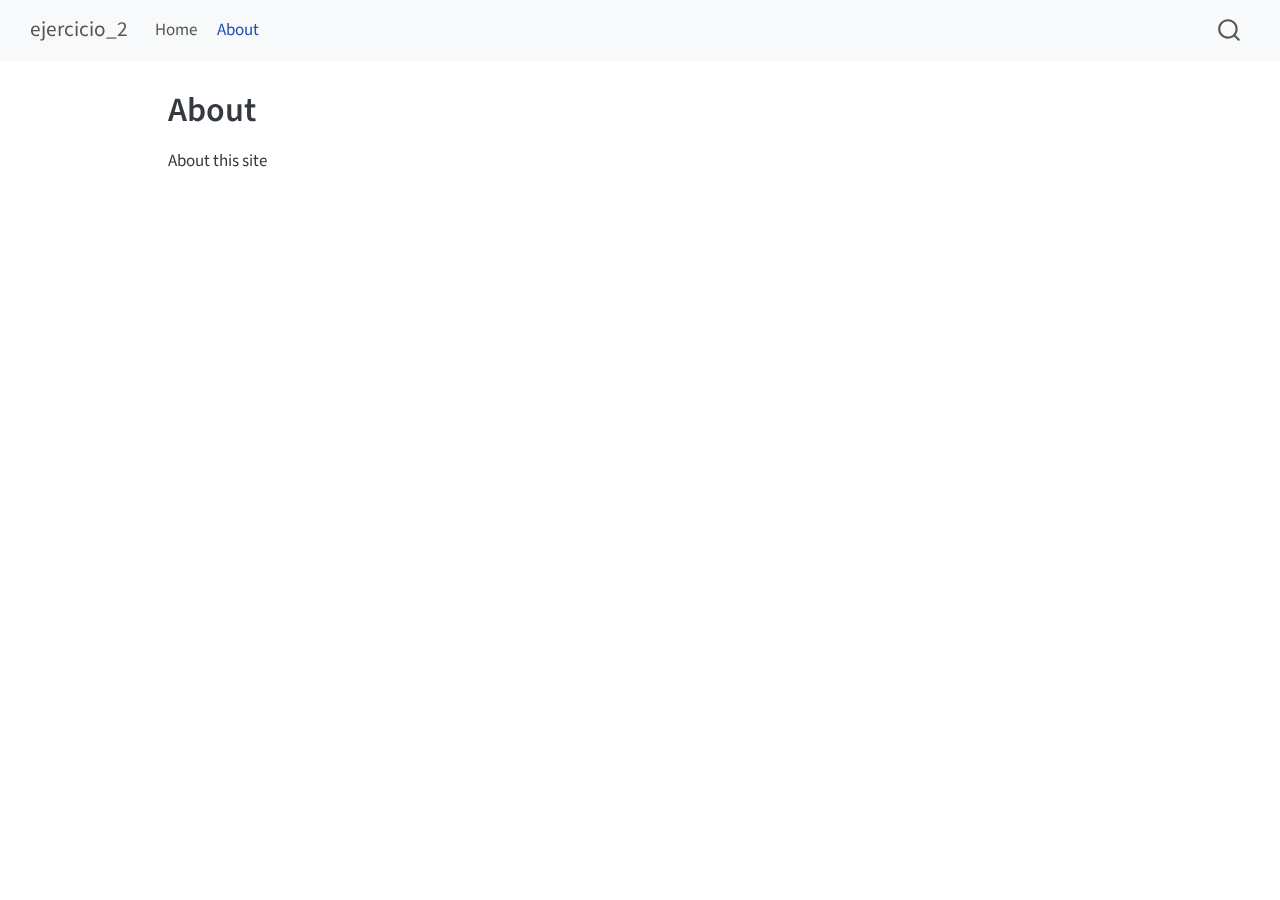
==== docs/about.html @ c0e46c14 "commit inicial de quarto web ejercicio 2" ====
<!DOCTYPE html>
<html xmlns="http://www.w3.org/1999/xhtml" lang="en" xml:lang="en"><head>

<meta charset="utf-8">
<meta name="generator" content="quarto-1.6.42">

<meta name="viewport" content="width=device-width, initial-scale=1.0, user-scalable=yes">


<title>About – ejercicio_2</title>
<style>
code{white-space: pre-wrap;}
span.smallcaps{font-variant: small-caps;}
div.columns{display: flex; gap: min(4vw, 1.5em);}
div.column{flex: auto; overflow-x: auto;}
div.hanging-indent{margin-left: 1.5em; text-indent: -1.5em;}
ul.task-list{list-style: none;}
ul.task-list li input[type="checkbox"] {
  width: 0.8em;
  margin: 0 0.8em 0.2em -1em; /* quarto-specific, see https://github.com/quarto-dev/quarto-cli/issues/4556 */ 
  vertical-align: middle;
}
</style>


<script src="site_libs/quarto-nav/quarto-nav.js"></script>
<script src="site_libs/quarto-nav/headroom.min.js"></script>
<script src="site_libs/clipboard/clipboard.min.js"></script>
<script src="site_libs/quarto-search/autocomplete.umd.js"></script>
<script src="site_libs/quarto-search/fuse.min.js"></script>
<script src="site_libs/quarto-search/quarto-search.js"></script>
<meta name="quarto:offset" content="./">
<script src="site_libs/quarto-html/quarto.js"></script>
<script src="site_libs/quarto-html/popper.min.js"></script>
<script src="site_libs/quarto-html/tippy.umd.min.js"></script>
<script src="site_libs/quarto-html/anchor.min.js"></script>
<link href="site_libs/quarto-html/tippy.css" rel="stylesheet">
<link href="site_libs/quarto-html/quarto-syntax-highlighting-2f5df379a58b258e96c21c0638c20c03.css" rel="stylesheet" id="quarto-text-highlighting-styles">
<script src="site_libs/bootstrap/bootstrap.min.js"></script>
<link href="site_libs/bootstrap/bootstrap-icons.css" rel="stylesheet">
<link href="site_libs/bootstrap/bootstrap-ddd961a2510921635943dfbbd19534c4.min.css" rel="stylesheet" append-hash="true" id="quarto-bootstrap" data-mode="light">
<script id="quarto-search-options" type="application/json">{
  "location": "navbar",
  "copy-button": false,
  "collapse-after": 3,
  "panel-placement": "end",
  "type": "overlay",
  "limit": 50,
  "keyboard-shortcut": [
    "f",
    "/",
    "s"
  ],
  "show-item-context": false,
  "language": {
    "search-no-results-text": "No results",
    "search-matching-documents-text": "matching documents",
    "search-copy-link-title": "Copy link to search",
    "search-hide-matches-text": "Hide additional matches",
    "search-more-match-text": "more match in this document",
    "search-more-matches-text": "more matches in this document",
    "search-clear-button-title": "Clear",
    "search-text-placeholder": "",
    "search-detached-cancel-button-title": "Cancel",
    "search-submit-button-title": "Submit",
    "search-label": "Search"
  }
}</script>


<link rel="stylesheet" href="styles.css">
</head>

<body class="nav-fixed">

<div id="quarto-search-results"></div>
  <header id="quarto-header" class="headroom fixed-top">
    <nav class="navbar navbar-expand-lg " data-bs-theme="dark">
      <div class="navbar-container container-fluid">
      <div class="navbar-brand-container mx-auto">
    <a class="navbar-brand" href="./index.html">
    <span class="navbar-title">ejercicio_2</span>
    </a>
  </div>
            <div id="quarto-search" class="" title="Search"></div>
          <button class="navbar-toggler" type="button" data-bs-toggle="collapse" data-bs-target="#navbarCollapse" aria-controls="navbarCollapse" role="menu" aria-expanded="false" aria-label="Toggle navigation" onclick="if (window.quartoToggleHeadroom) { window.quartoToggleHeadroom(); }">
  <span class="navbar-toggler-icon"></span>
</button>
          <div class="collapse navbar-collapse" id="navbarCollapse">
            <ul class="navbar-nav navbar-nav-scroll me-auto">
  <li class="nav-item">
    <a class="nav-link" href="./index.html"> 
<span class="menu-text">Home</span></a>
  </li>  
  <li class="nav-item">
    <a class="nav-link active" href="./about.html" aria-current="page"> 
<span class="menu-text">About</span></a>
  </li>  
</ul>
          </div> <!-- /navcollapse -->
            <div class="quarto-navbar-tools">
</div>
      </div> <!-- /container-fluid -->
    </nav>
</header>
<!-- content -->
<div id="quarto-content" class="quarto-container page-columns page-rows-contents page-layout-article page-navbar">
<!-- sidebar -->
<!-- margin-sidebar -->
    <div id="quarto-margin-sidebar" class="sidebar margin-sidebar zindex-bottom">
        
    </div>
<!-- main -->
<main class="content" id="quarto-document-content">

<header id="title-block-header" class="quarto-title-block default">
<div class="quarto-title">
<h1 class="title">About</h1>
</div>



<div class="quarto-title-meta">

    
  
    
  </div>
  


</header>


<p>About this site</p>



</main> <!-- /main -->
<script id="quarto-html-after-body" type="application/javascript">
window.document.addEventListener("DOMContentLoaded", function (event) {
  const toggleBodyColorMode = (bsSheetEl) => {
    const mode = bsSheetEl.getAttribute("data-mode");
    const bodyEl = window.document.querySelector("body");
    if (mode === "dark") {
      bodyEl.classList.add("quarto-dark");
      bodyEl.classList.remove("quarto-light");
    } else {
      bodyEl.classList.add("quarto-light");
      bodyEl.classList.remove("quarto-dark");
    }
  }
  const toggleBodyColorPrimary = () => {
    const bsSheetEl = window.document.querySelector("link#quarto-bootstrap");
    if (bsSheetEl) {
      toggleBodyColorMode(bsSheetEl);
    }
  }
  toggleBodyColorPrimary();  
  const icon = "";
  const anchorJS = new window.AnchorJS();
  anchorJS.options = {
    placement: 'right',
    icon: icon
  };
  anchorJS.add('.anchored');
  const isCodeAnnotation = (el) => {
    for (const clz of el.classList) {
      if (clz.startsWith('code-annotation-')) {                     
        return true;
      }
    }
    return false;
  }
  const onCopySuccess = function(e) {
    // button target
    const button = e.trigger;
    // don't keep focus
    button.blur();
    // flash "checked"
    button.classList.add('code-copy-button-checked');
    var currentTitle = button.getAttribute("title");
    button.setAttribute("title", "Copied!");
    let tooltip;
    if (window.bootstrap) {
      button.setAttribute("data-bs-toggle", "tooltip");
      button.setAttribute("data-bs-placement", "left");
      button.setAttribute("data-bs-title", "Copied!");
      tooltip = new bootstrap.Tooltip(button, 
        { trigger: "manual", 
          customClass: "code-copy-button-tooltip",
          offset: [0, -8]});
      tooltip.show();    
    }
    setTimeout(function() {
      if (tooltip) {
        tooltip.hide();
        button.removeAttribute("data-bs-title");
        button.removeAttribute("data-bs-toggle");
        button.removeAttribute("data-bs-placement");
      }
      button.setAttribute("title", currentTitle);
      button.classList.remove('code-copy-button-checked');
    }, 1000);
    // clear code selection
    e.clearSelection();
  }
  const getTextToCopy = function(trigger) {
      const codeEl = trigger.previousElementSibling.cloneNode(true);
      for (const childEl of codeEl.children) {
        if (isCodeAnnotation(childEl)) {
          childEl.remove();
        }
      }
      return codeEl.innerText;
  }
  const clipboard = new window.ClipboardJS('.code-copy-button:not([data-in-quarto-modal])', {
    text: getTextToCopy
  });
  clipboard.on('success', onCopySuccess);
  if (window.document.getElementById('quarto-embedded-source-code-modal')) {
    const clipboardModal = new window.ClipboardJS('.code-copy-button[data-in-quarto-modal]', {
      text: getTextToCopy,
      container: window.document.getElementById('quarto-embedded-source-code-modal')
    });
    clipboardModal.on('success', onCopySuccess);
  }
    var localhostRegex = new RegExp(/^(?:http|https):\/\/localhost\:?[0-9]*\//);
    var mailtoRegex = new RegExp(/^mailto:/);
      var filterRegex = new RegExp('/' + window.location.host + '/');
    var isInternal = (href) => {
        return filterRegex.test(href) || localhostRegex.test(href) || mailtoRegex.test(href);
    }
    // Inspect non-navigation links and adorn them if external
 	var links = window.document.querySelectorAll('a[href]:not(.nav-link):not(.navbar-brand):not(.toc-action):not(.sidebar-link):not(.sidebar-item-toggle):not(.pagination-link):not(.no-external):not([aria-hidden]):not(.dropdown-item):not(.quarto-navigation-tool):not(.about-link)');
    for (var i=0; i<links.length; i++) {
      const link = links[i];
      if (!isInternal(link.href)) {
        // undo the damage that might have been done by quarto-nav.js in the case of
        // links that we want to consider external
        if (link.dataset.originalHref !== undefined) {
          link.href = link.dataset.originalHref;
        }
      }
    }
  function tippyHover(el, contentFn, onTriggerFn, onUntriggerFn) {
    const config = {
      allowHTML: true,
      maxWidth: 500,
      delay: 100,
      arrow: false,
      appendTo: function(el) {
          return el.parentElement;
      },
      interactive: true,
      interactiveBorder: 10,
      theme: 'quarto',
      placement: 'bottom-start',
    };
    if (contentFn) {
      config.content = contentFn;
    }
    if (onTriggerFn) {
      config.onTrigger = onTriggerFn;
    }
    if (onUntriggerFn) {
      config.onUntrigger = onUntriggerFn;
    }
    window.tippy(el, config); 
  }
  const noterefs = window.document.querySelectorAll('a[role="doc-noteref"]');
  for (var i=0; i<noterefs.length; i++) {
    const ref = noterefs[i];
    tippyHover(ref, function() {
      // use id or data attribute instead here
      let href = ref.getAttribute('data-footnote-href') || ref.getAttribute('href');
      try { href = new URL(href).hash; } catch {}
      const id = href.replace(/^#\/?/, "");
      const note = window.document.getElementById(id);
      if (note) {
        return note.innerHTML;
      } else {
        return "";
      }
    });
  }
  const xrefs = window.document.querySelectorAll('a.quarto-xref');
  const processXRef = (id, note) => {
    // Strip column container classes
    const stripColumnClz = (el) => {
      el.classList.remove("page-full", "page-columns");
      if (el.children) {
        for (const child of el.children) {
          stripColumnClz(child);
        }
      }
    }
    stripColumnClz(note)
    if (id === null || id.startsWith('sec-')) {
      // Special case sections, only their first couple elements
      const container = document.createElement("div");
      if (note.children && note.children.length > 2) {
        container.appendChild(note.children[0].cloneNode(true));
        for (let i = 1; i < note.children.length; i++) {
          const child = note.children[i];
          if (child.tagName === "P" && child.innerText === "") {
            continue;
          } else {
            container.appendChild(child.cloneNode(true));
            break;
          }
        }
        if (window.Quarto?.typesetMath) {
          window.Quarto.typesetMath(container);
        }
        return container.innerHTML
      } else {
        if (window.Quarto?.typesetMath) {
          window.Quarto.typesetMath(note);
        }
        return note.innerHTML;
      }
    } else {
      // Remove any anchor links if they are present
      const anchorLink = note.querySelector('a.anchorjs-link');
      if (anchorLink) {
        anchorLink.remove();
      }
      if (window.Quarto?.typesetMath) {
        window.Quarto.typesetMath(note);
      }
      if (note.classList.contains("callout")) {
        return note.outerHTML;
      } else {
        return note.innerHTML;
      }
    }
  }
  for (var i=0; i<xrefs.length; i++) {
    const xref = xrefs[i];
    tippyHover(xref, undefined, function(instance) {
      instance.disable();
      let url = xref.getAttribute('href');
      let hash = undefined; 
      if (url.startsWith('#')) {
        hash = url;
      } else {
        try { hash = new URL(url).hash; } catch {}
      }
      if (hash) {
        const id = hash.replace(/^#\/?/, "");
        const note = window.document.getElementById(id);
        if (note !== null) {
          try {
            const html = processXRef(id, note.cloneNode(true));
            instance.setContent(html);
          } finally {
            instance.enable();
            instance.show();
          }
        } else {
          // See if we can fetch this
          fetch(url.split('#')[0])
          .then(res => res.text())
          .then(html => {
            const parser = new DOMParser();
            const htmlDoc = parser.parseFromString(html, "text/html");
            const note = htmlDoc.getElementById(id);
            if (note !== null) {
              const html = processXRef(id, note);
              instance.setContent(html);
            } 
          }).finally(() => {
            instance.enable();
            instance.show();
          });
        }
      } else {
        // See if we can fetch a full url (with no hash to target)
        // This is a special case and we should probably do some content thinning / targeting
        fetch(url)
        .then(res => res.text())
        .then(html => {
          const parser = new DOMParser();
          const htmlDoc = parser.parseFromString(html, "text/html");
          const note = htmlDoc.querySelector('main.content');
          if (note !== null) {
            // This should only happen for chapter cross references
            // (since there is no id in the URL)
            // remove the first header
            if (note.children.length > 0 && note.children[0].tagName === "HEADER") {
              note.children[0].remove();
            }
            const html = processXRef(null, note);
            instance.setContent(html);
          } 
        }).finally(() => {
          instance.enable();
          instance.show();
        });
      }
    }, function(instance) {
    });
  }
      let selectedAnnoteEl;
      const selectorForAnnotation = ( cell, annotation) => {
        let cellAttr = 'data-code-cell="' + cell + '"';
        let lineAttr = 'data-code-annotation="' +  annotation + '"';
        const selector = 'span[' + cellAttr + '][' + lineAttr + ']';
        return selector;
      }
      const selectCodeLines = (annoteEl) => {
        const doc = window.document;
        const targetCell = annoteEl.getAttribute("data-target-cell");
        const targetAnnotation = annoteEl.getAttribute("data-target-annotation");
        const annoteSpan = window.document.querySelector(selectorForAnnotation(targetCell, targetAnnotation));
        const lines = annoteSpan.getAttribute("data-code-lines").split(",");
        const lineIds = lines.map((line) => {
          return targetCell + "-" + line;
        })
        let top = null;
        let height = null;
        let parent = null;
        if (lineIds.length > 0) {
            //compute the position of the single el (top and bottom and make a div)
            const el = window.document.getElementById(lineIds[0]);
            top = el.offsetTop;
            height = el.offsetHeight;
            parent = el.parentElement.parentElement;
          if (lineIds.length > 1) {
            const lastEl = window.document.getElementById(lineIds[lineIds.length - 1]);
            const bottom = lastEl.offsetTop + lastEl.offsetHeight;
            height = bottom - top;
          }
          if (top !== null && height !== null && parent !== null) {
            // cook up a div (if necessary) and position it 
            let div = window.document.getElementById("code-annotation-line-highlight");
            if (div === null) {
              div = window.document.createElement("div");
              div.setAttribute("id", "code-annotation-line-highlight");
              div.style.position = 'absolute';
              parent.appendChild(div);
            }
            div.style.top = top - 2 + "px";
            div.style.height = height + 4 + "px";
            div.style.left = 0;
            let gutterDiv = window.document.getElementById("code-annotation-line-highlight-gutter");
            if (gutterDiv === null) {
              gutterDiv = window.document.createElement("div");
              gutterDiv.setAttribute("id", "code-annotation-line-highlight-gutter");
              gutterDiv.style.position = 'absolute';
              const codeCell = window.document.getElementById(targetCell);
              const gutter = codeCell.querySelector('.code-annotation-gutter');
              gutter.appendChild(gutterDiv);
            }
            gutterDiv.style.top = top - 2 + "px";
            gutterDiv.style.height = height + 4 + "px";
          }
          selectedAnnoteEl = annoteEl;
        }
      };
      const unselectCodeLines = () => {
        const elementsIds = ["code-annotation-line-highlight", "code-annotation-line-highlight-gutter"];
        elementsIds.forEach((elId) => {
          const div = window.document.getElementById(elId);
          if (div) {
            div.remove();
          }
        });
        selectedAnnoteEl = undefined;
      };
        // Handle positioning of the toggle
    window.addEventListener(
      "resize",
      throttle(() => {
        elRect = undefined;
        if (selectedAnnoteEl) {
          selectCodeLines(selectedAnnoteEl);
        }
      }, 10)
    );
    function throttle(fn, ms) {
    let throttle = false;
    let timer;
      return (...args) => {
        if(!throttle) { // first call gets through
            fn.apply(this, args);
            throttle = true;
        } else { // all the others get throttled
            if(timer) clearTimeout(timer); // cancel #2
            timer = setTimeout(() => {
              fn.apply(this, args);
              timer = throttle = false;
            }, ms);
        }
      };
    }
      // Attach click handler to the DT
      const annoteDls = window.document.querySelectorAll('dt[data-target-cell]');
      for (const annoteDlNode of annoteDls) {
        annoteDlNode.addEventListener('click', (event) => {
          const clickedEl = event.target;
          if (clickedEl !== selectedAnnoteEl) {
            unselectCodeLines();
            const activeEl = window.document.querySelector('dt[data-target-cell].code-annotation-active');
            if (activeEl) {
              activeEl.classList.remove('code-annotation-active');
            }
            selectCodeLines(clickedEl);
            clickedEl.classList.add('code-annotation-active');
          } else {
            // Unselect the line
            unselectCodeLines();
            clickedEl.classList.remove('code-annotation-active');
          }
        });
      }
  const findCites = (el) => {
    const parentEl = el.parentElement;
    if (parentEl) {
      const cites = parentEl.dataset.cites;
      if (cites) {
        return {
          el,
          cites: cites.split(' ')
        };
      } else {
        return findCites(el.parentElement)
      }
    } else {
      return undefined;
    }
  };
  var bibliorefs = window.document.querySelectorAll('a[role="doc-biblioref"]');
  for (var i=0; i<bibliorefs.length; i++) {
    const ref = bibliorefs[i];
    const citeInfo = findCites(ref);
    if (citeInfo) {
      tippyHover(citeInfo.el, function() {
        var popup = window.document.createElement('div');
        citeInfo.cites.forEach(function(cite) {
          var citeDiv = window.document.createElement('div');
          citeDiv.classList.add('hanging-indent');
          citeDiv.classList.add('csl-entry');
          var biblioDiv = window.document.getElementById('ref-' + cite);
          if (biblioDiv) {
            citeDiv.innerHTML = biblioDiv.innerHTML;
          }
          popup.appendChild(citeDiv);
        });
        return popup.innerHTML;
      });
    }
  }
});
</script>
</div> <!-- /content -->




</body></html>
---- docs/site_libs/quarto-html/tippy.css ----
.tippy-box[data-animation=fade][data-state=hidden]{opacity:0}[data-tippy-root]{max-width:calc(100vw - 10px)}.tippy-box{position:relative;background-color:#333;color:#fff;border-radius:4px;font-size:14px;line-height:1.4;white-space:normal;outline:0;transition-property:transform,visibility,opacity}.tippy-box[data-placement^=top]>.tippy-arrow{bottom:0}.tippy-box[data-placement^=top]>.tippy-arrow:before{bottom:-7px;left:0;border-width:8px 8px 0;border-top-color:initial;transform-origin:center top}.tippy-box[data-placement^=bottom]>.tippy-arrow{top:0}.tippy-box[data-placement^=bottom]>.tippy-arrow:before{top:-7px;left:0;border-width:0 8px 8px;border-bottom-color:initial;transform-origin:center bottom}.tippy-box[data-placement^=left]>.tippy-arrow{right:0}.tippy-box[data-placement^=left]>.tippy-arrow:before{border-width:8px 0 8px 8px;border-left-color:initial;right:-7px;transform-origin:center left}.tippy-box[data-placement^=right]>.tippy-arrow{left:0}.tippy-box[data-placement^=right]>.tippy-arrow:before{left:-7px;border-width:8px 8px 8px 0;border-right-color:initial;transform-origin:center right}.tippy-box[data-inertia][data-state=visible]{transition-timing-function:cubic-bezier(.54,1.5,.38,1.11)}.tippy-arrow{width:16px;height:16px;color:#333}.tippy-arrow:before{content:"";position:absolute;border-color:transparent;border-style:solid}.tippy-content{position:relative;padding:5px 9px;z-index:1}
---- docs/site_libs/quarto-html/quarto-syntax-highlighting-2f5df379a58b258e96c21c0638c20c03.css ----
/* quarto syntax highlight colors */
:root {
  --quarto-hl-ot-color: #003B4F;
  --quarto-hl-at-color: #657422;
  --quarto-hl-ss-color: #20794D;
  --quarto-hl-an-color: #5E5E5E;
  --quarto-hl-fu-color: #4758AB;
  --quarto-hl-st-color: #20794D;
  --quarto-hl-cf-color: #003B4F;
  --quarto-hl-op-color: #5E5E5E;
  --quarto-hl-er-color: #AD0000;
  --quarto-hl-bn-color: #AD0000;
  --quarto-hl-al-color: #AD0000;
  --quarto-hl-va-color: #111111;
  --quarto-hl-bu-color: inherit;
  --quarto-hl-ex-color: inherit;
  --quarto-hl-pp-color: #AD0000;
  --quarto-hl-in-color: #5E5E5E;
  --quarto-hl-vs-color: #20794D;
  --quarto-hl-wa-color: #5E5E5E;
  --quarto-hl-do-color: #5E5E5E;
  --quarto-hl-im-color: #00769E;
  --quarto-hl-ch-color: #20794D;
  --quarto-hl-dt-color: #AD0000;
  --quarto-hl-fl-color: #AD0000;
  --quarto-hl-co-color: #5E5E5E;
  --quarto-hl-cv-color: #5E5E5E;
  --quarto-hl-cn-color: #8f5902;
  --quarto-hl-sc-color: #5E5E5E;
  --quarto-hl-dv-color: #AD0000;
  --quarto-hl-kw-color: #003B4F;
}

/* other quarto variables */
:root {
  --quarto-font-monospace: SFMono-Regular, Menlo, Monaco, Consolas, "Liberation Mono", "Courier New", monospace;
}

pre > code.sourceCode > span {
  color: #003B4F;
}

code span {
  color: #003B4F;
}

code.sourceCode > span {
  color: #003B4F;
}

div.sourceCode,
div.sourceCode pre.sourceCode {
  color: #003B4F;
}

code span.ot {
  color: #003B4F;
  font-style: inherit;
}

code span.at {
  color: #657422;
  font-style: inherit;
}

code span.ss {
  color: #20794D;
  font-style: inherit;
}

code span.an {
  color: #5E5E5E;
  font-style: inherit;
}

code span.fu {
  color: #4758AB;
  font-style: inherit;
}

code span.st {
  color: #20794D;
  font-style: inherit;
}

code span.cf {
  color: #003B4F;
  font-weight: bold;
  font-style: inherit;
}

code span.op {
  color: #5E5E5E;
  font-style: inherit;
}

code span.er {
  color: #AD0000;
  font-style: inherit;
}

code span.bn {
  color: #AD0000;
  font-style: inherit;
}

code span.al {
  color: #AD0000;
  font-style: inherit;
}

code span.va {
  color: #111111;
  font-style: inherit;
}

code span.bu {
  font-style: inherit;
}

code span.ex {
  font-style: inherit;
}

code span.pp {
  color: #AD0000;
  font-style: inherit;
}

code span.in {
  color: #5E5E5E;
  font-style: inherit;
}

code span.vs {
  color: #20794D;
  font-style: inherit;
}

code span.wa {
  color: #5E5E5E;
  font-style: italic;
}

code span.do {
  color: #5E5E5E;
  font-style: italic;
}

code span.im {
  color: #00769E;
  font-style: inherit;
}

code span.ch {
  color: #20794D;
  font-style: inherit;
}

code span.dt {
  color: #AD0000;
  font-style: inherit;
}

code span.fl {
  color: #AD0000;
  font-style: inherit;
}

code span.co {
  color: #5E5E5E;
  font-style: inherit;
}

code span.cv {
  color: #5E5E5E;
  font-style: italic;
}

code span.cn {
  color: #8f5902;
  font-style: inherit;
}

code span.sc {
  color: #5E5E5E;
  font-style: inherit;
}

code span.dv {
  color: #AD0000;
  font-style: inherit;
}

code span.kw {
  color: #003B4F;
  font-weight: bold;
  font-style: inherit;
}

.prevent-inlining {
  content: "</";
}

/*# sourceMappingURL=35eb38a806ee71ea6d2563be2308c832.css.map */
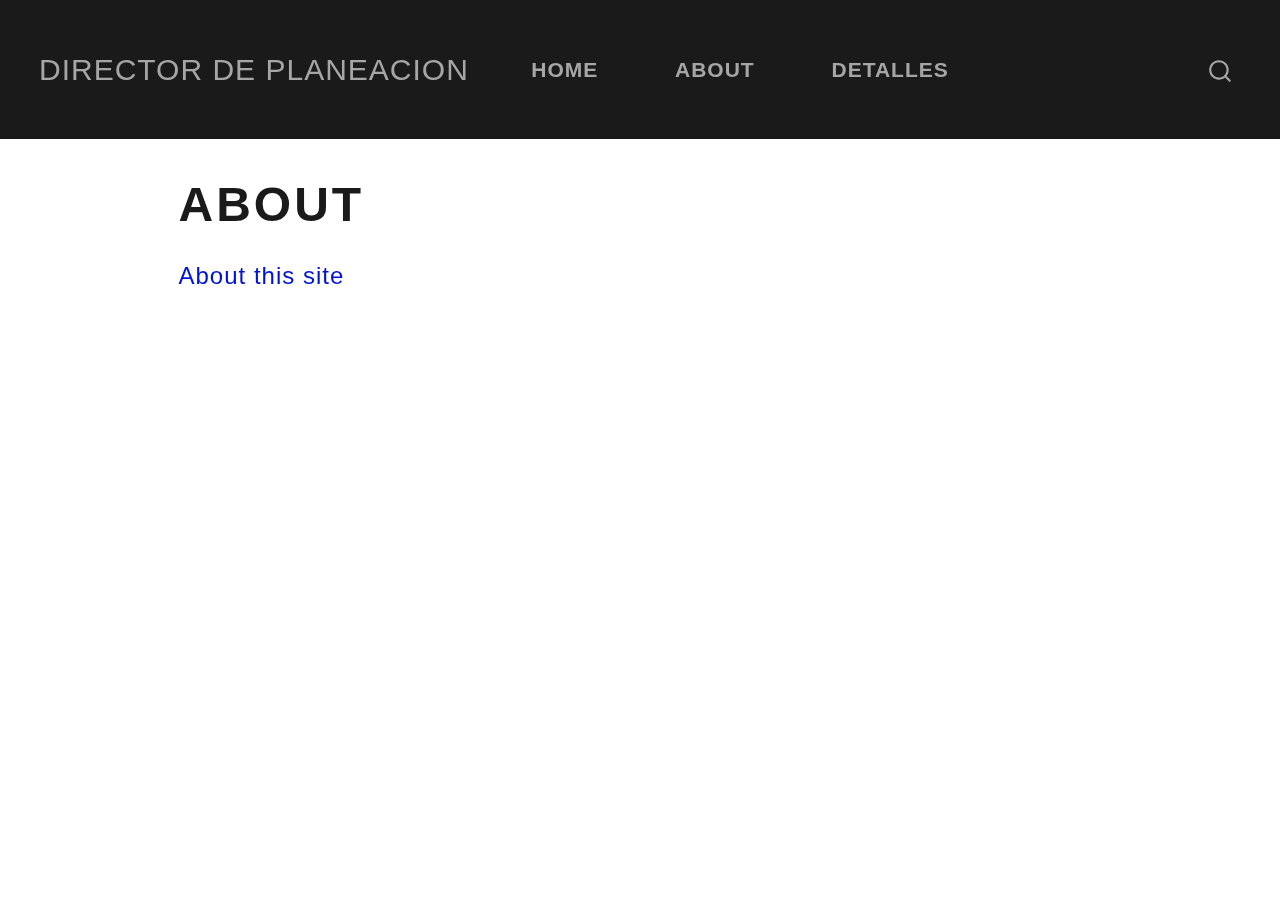
==== commit 99825cef: "formateo de la pagina web" ====
--- a/docs/about.html
+++ b/docs/about.html
@@ -7,7 +7,7 @@
 <meta name="viewport" content="width=device-width, initial-scale=1.0, user-scalable=yes">
 
 
-<title>About – ejercicio_2</title>
+<title>About – Director de Planeacion</title>
 <style>
 code{white-space: pre-wrap;}
 span.smallcaps{font-variant: small-caps;}
@@ -38,7 +38,7 @@
 <link href="site_libs/quarto-html/quarto-syntax-highlighting-2f5df379a58b258e96c21c0638c20c03.css" rel="stylesheet" id="quarto-text-highlighting-styles">
 <script src="site_libs/bootstrap/bootstrap.min.js"></script>
 <link href="site_libs/bootstrap/bootstrap-icons.css" rel="stylesheet">
-<link href="site_libs/bootstrap/bootstrap-ddd961a2510921635943dfbbd19534c4.min.css" rel="stylesheet" append-hash="true" id="quarto-bootstrap" data-mode="light">
+<link href="site_libs/bootstrap/bootstrap-65d496b57a4202f56566e0bc5059e88f.min.css" rel="stylesheet" append-hash="true" id="quarto-bootstrap" data-mode="light">
 <script id="quarto-search-options" type="application/json">{
   "location": "navbar",
   "copy-button": false,
@@ -79,7 +79,7 @@
       <div class="navbar-container container-fluid">
       <div class="navbar-brand-container mx-auto">
     <a class="navbar-brand" href="./index.html">
-    <span class="navbar-title">ejercicio_2</span>
+    <span class="navbar-title">Director de Planeacion</span>
     </a>
   </div>
             <div id="quarto-search" class="" title="Search"></div>
@@ -95,6 +95,10 @@
   <li class="nav-item">
     <a class="nav-link active" href="./about.html" aria-current="page"> 
 <span class="menu-text">About</span></a>
+  </li>  
+  <li class="nav-item">
+    <a class="nav-link" href="./detalles.html"> 
+<span class="menu-text">detalles</span></a>
   </li>  
 </ul>
           </div> <!-- /navcollapse -->
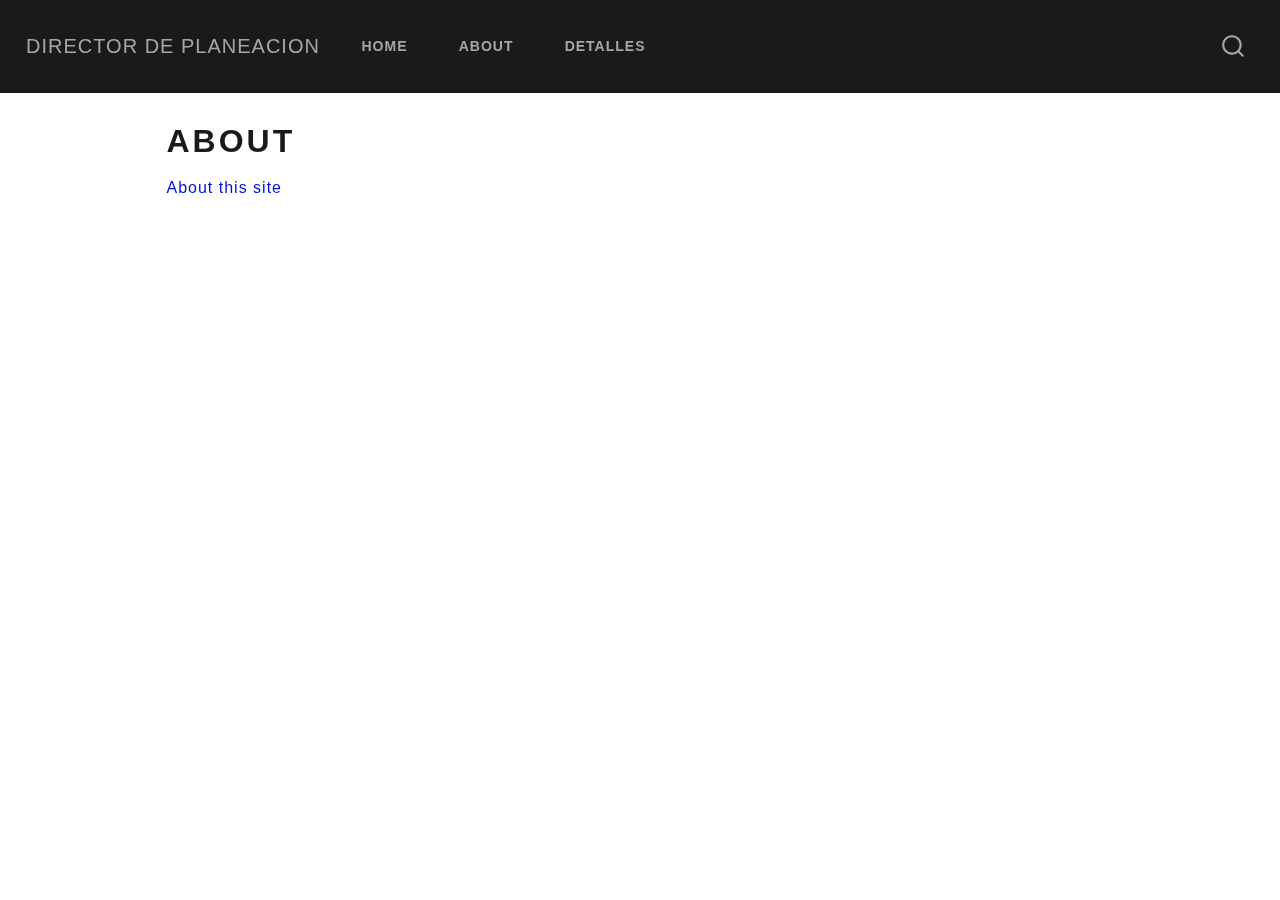
==== commit d74f83ec: "haciendo que el PDF quede referenciado" ====
--- a/docs/about.html
+++ b/docs/about.html
@@ -38,7 +38,7 @@
 <link href="site_libs/quarto-html/quarto-syntax-highlighting-2f5df379a58b258e96c21c0638c20c03.css" rel="stylesheet" id="quarto-text-highlighting-styles">
 <script src="site_libs/bootstrap/bootstrap.min.js"></script>
 <link href="site_libs/bootstrap/bootstrap-icons.css" rel="stylesheet">
-<link href="site_libs/bootstrap/bootstrap-65d496b57a4202f56566e0bc5059e88f.min.css" rel="stylesheet" append-hash="true" id="quarto-bootstrap" data-mode="light">
+<link href="site_libs/bootstrap/bootstrap-912129a254a6f56a9254a308466c5ae4.min.css" rel="stylesheet" append-hash="true" id="quarto-bootstrap" data-mode="light">
 <script id="quarto-search-options" type="application/json">{
   "location": "navbar",
   "copy-button": false,
